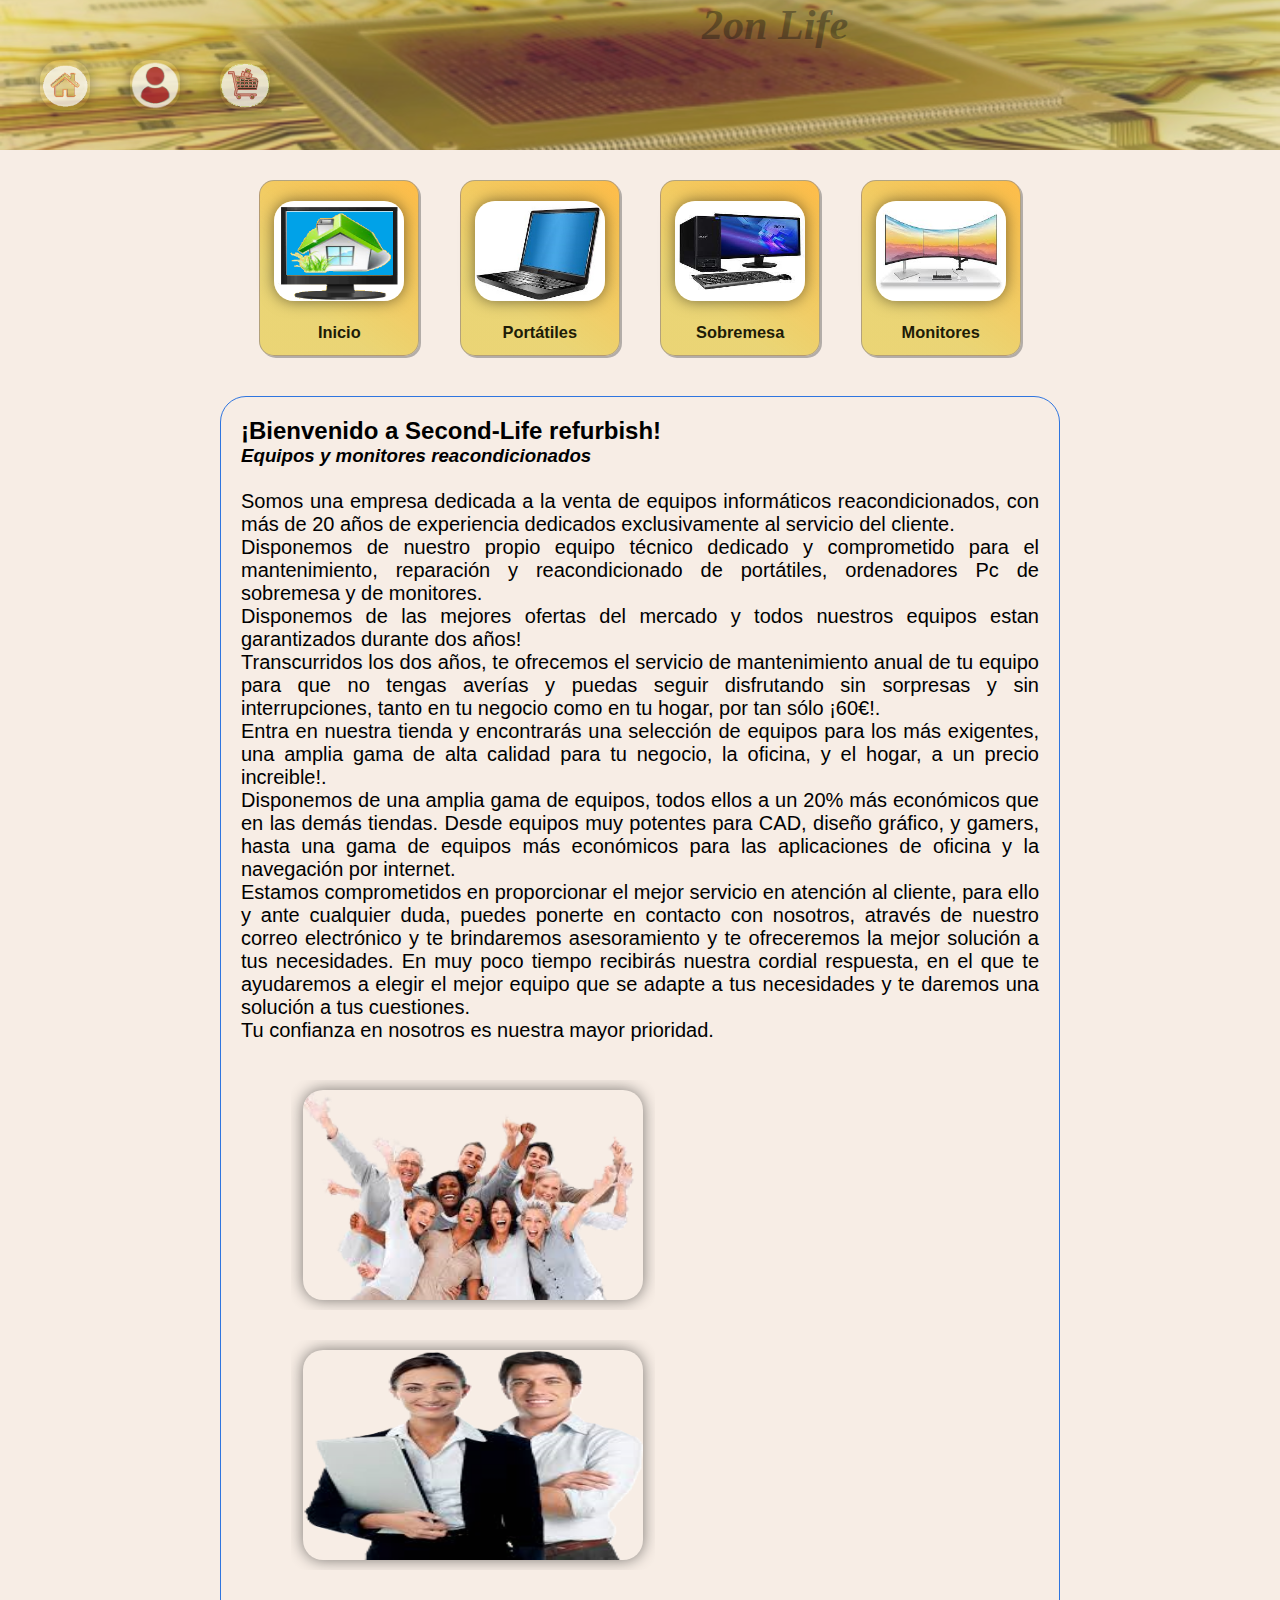
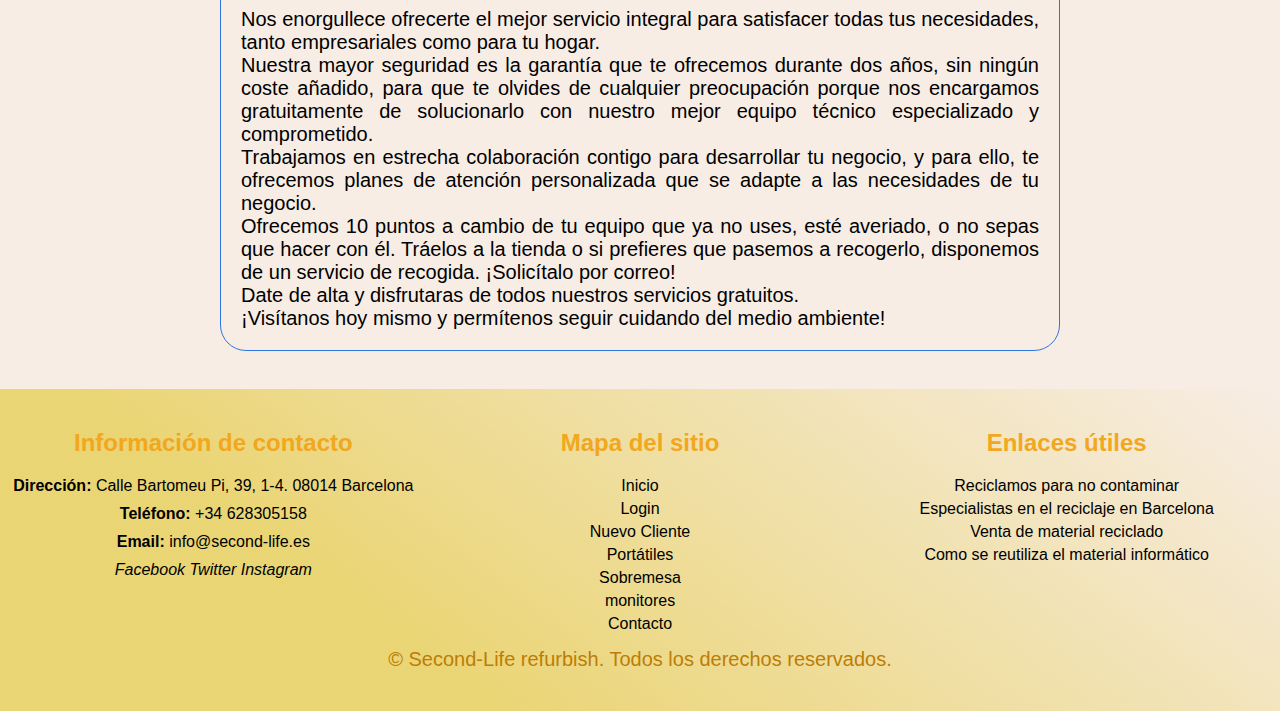
==== index.html @ 74654b56 "Primer commit" ====
<!DOCTYPE html>
<html lang="es">
<head>
	<meta charset="UTF-8">
	<meta name="viewport" content="width=device-width, initial-scale=1.0">
	<meta name="author" content="Juan Guillen">
	<meta name="description" content="Reacondicionamiento de ordenadores y monitores">
	<meta name="keywords" content="reacondicionado, html, ofertas, equipos,
     informatica, portatil, portatiles, sobremesa, monitores, gamers, refurbish">
	<title>Reacondicionamiento de equipos informáticos</title>
	
    <link rel="stylesheet" type="text/css" href="./css/styles.css">
    
    <!-- Google Fonts: Quicksand, Roboto -->
    <link rel="preconnect" href="https://fonts.googleapis.com">
    <link rel="preconnect" href="https://fonts.gstatic.com" crossorigin>
    <link href="https://fonts.googleapis.com/css2?family=M+PLUS+Rounded+1c:wght@500&family=Quicksand:wght@500&family=Roboto:wght@100&display=swap" rel="stylesheet">

	<link rel="icon" href="./img/icon.png">
    <script src="./js/app.js"></script>

</head>
<body>
    <header>
        <a href="#">
            <img class="imglogin" src="./img/inicioT.png" alt="foto Inicio">
        </a>
       <a href="./pages/login.html">
            <img class="imglogin" src="./img/loginT.png" alt="foto login">
        </a>
        <a href="./pages/Card.html">
            <img class="imglogin" src="./img/carrito.png" alt="foto carrito">
        </a>
        <div class="center"><h3 id="circle">2on Life</h3></div>
        
        <!-- <img class="imgh" src="./img/productos.png" alt="foto logo">      
        <h1 class="letrasandh"></h1>
        <h4>Las mejores ofertas del mercado y garantizados durante dos años!</h4> -->
    </header>
    <main>
        <nav>
            <ul>
                <li>
                    <a href="#">
                        <img src="./img/monitor-home.png" alt="foto inicio">
                        <h3>Inicio</h3>
                    </a>
                </li>
                <li>
                    <a href="./pages/laptops.html">
                        <img src="./img/laptop.jpeg" alt="foto portatil">
                        <h3>Portátiles</h3>
                    </a>
                </li>
                <li>
                    <a href="./pages/desktops.html">
                        <img src="./img/desktop.jpeg" alt="foto Sobremesa">
                        <h3>Sobremesa</h3>
                    </a>
                </li>
                <li>
                    <a href="./pages/Monitors.html">
                        <img src="./img/monitor.jpg" alt="foto Monitores">
                        <h3>Monitores</h3>
                    </a>
                </li>                                               
            </ul>
        </nav>
        <article>
            <div class="container_inicio">
            <h2>¡Bienvenido a Second-Life refurbish!<br></h2>
            <h3><i>Equipos y monitores reacondicionados</i></h3>
            <p class="justify"><br>
                Somos una empresa dedicada a la venta de equipos informáticos reacondicionados,
                con más de 20 años de experiencia dedicados exclusivamente al servicio del cliente.<br>
                Disponemos de nuestro propio equipo técnico dedicado y comprometido para el mantenimiento, reparación 
                y reacondicionado de portátiles, ordenadores Pc de sobremesa y de monitores.<br>
                Disponemos de las mejores ofertas del mercado y todos nuestros equipos estan garantizados durante dos años!<br>
                Transcurridos los dos años, te ofrecemos el servicio de mantenimiento anual de tu equipo para que no tengas averías
                y puedas seguir disfrutando sin sorpresas y sin interrupciones, tanto en tu negocio como en tu hogar, por tan sólo ¡60€!.<br>
                Entra en nuestra tienda y encontrarás una selección de equipos para los más exigentes, una amplia gama de alta calidad
                para tu negocio, la oficina, y el hogar, a un precio increible!.<br>
                Disponemos de una amplia gama de equipos, todos ellos a un 20% más económicos que en las demás tiendas. Desde equipos
                muy potentes para CAD, diseño gráfico, y gamers, hasta una gama de equipos más económicos para las aplicaciones de
                oficina y la navegación por internet.<br>
                Estamos comprometidos en proporcionar el mejor servicio en atención al cliente, para ello y ante cualquier
                duda, puedes ponerte en contacto con nosotros, através de nuestro correo electrónico y te brindaremos asesoramiento
                y te ofreceremos la mejor solución a tus necesidades. En muy poco tiempo recibirás nuestra cordial respuesta, en el que
                te ayudaremos a elegir el mejor equipo que se adapte a tus necesidades y te daremos una solución a tus cuestiones.<br>
                Tu confianza en nosotros es nuestra mayor prioridad.<br><br>
            </p>
            <div class="imgbox">
                <img onmouseover="bigImg(this)" onmouseout="normalImg(this)" src="./img/personas2.png" alt="foto personas">
            </div>  
            <div class="imgbox">
                <img onmouseover="bigImg(this)" onmouseout="normalImg(this)" src="./img/Personas1.png" alt="foto personas2">                           
            </div>
            <p class="justify"><br>
                Nos enorgullece ofrecerte el mejor servicio integral para satisfacer todas tus necesidades, tanto empresariales como para tu hogar.<br>
                Nuestra mayor seguridad es la garantía que te ofrecemos durante dos años, sin ningún coste añadido, para que te olvides de cualquier
                preocupación porque nos encargamos gratuitamente de solucionarlo con nuestro mejor equipo técnico especializado y comprometido.<br>
                Trabajamos en estrecha colaboración contigo para desarrollar tu negocio, y para ello, te ofrecemos planes de atención personalizada
                que se adapte a las necesidades de tu negocio.<br>
                Ofrecemos 10 puntos a cambio de tu equipo que ya no uses, esté averiado, o no sepas que hacer con él. Tráelos a la tienda o 
                si prefieres que pasemos a recogerlo, disponemos de un servicio de recogida. ¡Solicítalo por correo!<br>
                Date de alta y disfrutaras de todos nuestros servicios gratuitos.<br>
                ¡Visítanos hoy mismo y permítenos seguir cuidando del medio ambiente!
           </p>
        </div><br>         
        </article>
    </main>
    <footer>
        <div class="footer-content">
            <div class="contact-info">
                <h3>Información de contacto</h3>
                <p><strong>Dirección:</strong> Calle Bartomeu Pi, 39, 1-4. 08014 Barcelona</p>
                <p><strong>Teléfono:</strong> +34 628305158</p>
                <p><strong>Email:</strong> info@second-life.es</p>
                <div>
                    <a href="https://www.facebook.com/?locale=es_ES" target="_blank"><i> Facebook</i></a>
                    <a href="https://twitter.com/?lang=es" target="_blank"><i> Twitter</i></a>
                    <a href="https://www.instagram.com/" target="_blank"><i> Instagram</i></a>
                </div>
            </div>

            <div>
                <h3>Mapa del sitio</h3>
                <ul>
                    <li><a href="./index.html">Inicio</a></li>
                    <li><a href="./pages/login.html">Login</a></li>
                    <li><a href="./pages/nuevoCliente.html">Nuevo Cliente</a></li>
                    <li><a href="./pages/laptops.html">Portátiles</a></li>
                    <li><a href="./pages/desktops.html">Sobremesa</a></li>
                    <li><a href="./pages/Monitors.html">monitores</a></li>
                    <li><a href="./pages/contacto.html">Contacto</a></li>
                    <!-- <a href="mailto:info@gmail.com">Enviar mail.</a> -->
                </ul>
            </div>
            
            <div>
                <h3>Enlaces útiles</h3>
                <ul>
                    <li><a href="https://anobium.es/blog/reciclaje-material-informatico" target="_blank">Reciclamos para no contaminar</a></li>
                    <li><a href="https://natura-activa.com/reciclaje-de-ordenadores-y-material-informatico-en-barcelona/" target="_blank">Especialistas en el reciclaje en Barcelona</a></li>
                    <li><a href="https://www.recicla.me/site/categoria_residuo.aspx?ID=15" target="_blank">Venta de material reciclado</a></li>
                    <li><a href="https://fece.org/blog/2022/03/30/como-se-reutilizan-los-residuos-informaticos/" target="_blank">Como se reutiliza el material informático</a></li>
                </ul>
            </div>                   
        </div>
        <div class="footer-bottom">
            <p>&copy; Second-Life refurbish. Todos los derechos reservados.</p>
        </div>                 
    </footer>        
</body>
</html>
---- css/styles.css ----
:root {
    --fondo-logo: rgb(247, 237, 229);
    --headerh: 150px;
    --fontsegoe: 'Segoe UI', Tahoma, Geneva, Verdana, sans-serif; 
    }

    *{
        margin: 0 auto;
        padding:0;
        box-sizing: border-box;
    }
    
    
    body{
        background-color: var(--fondo-logo);
        display:block;
        margin:0;
        padding:0;
        font-family: var(--fontsegoe);
    }

    header h1, header h3{
        text-align:center;
        width: auto;
        background-color: transparent;
        justify-content:right;/*centraje horizontal en el navegador*/
        font-family: Matura MT Script Capitals, Freestyle Script;
        font-size:28;
        font-style: italic;
        /*position: static;*/
        word-wrap: break-word;
        opacity: 0.4;
     }

     header h2 {
        color:aliceblue;
        background-color: black;
        font-family: 'Roboto', sans-serif;;
        font-size: 32px;
        font-weight: 900;
        text-align: center;
        justify-content: center;
     } 

    header h4{
        font-family: Verdana, Geneva, Tahoma, sans-serif;
        font-size: 20px;
        font-weight:400;
        color:rgba(221, 201, 212, 0.9);
        text-align: justify;
        justify-content: center;
        text-align: center;
        text-shadow: 3px 2px rgba(7, 7, 2, 0.72);
        opacity:1;
        margin-right: 151px;
    }

     header {
        /*display:block;*/
        opacity: 0.9;
        background-color: var(--fondo-logo);
        font-family: 'Roboto', sans-serif;
        font-size: 36px;
        font-weight: 700;
        width: auto;
        height: var(--headerh); 
        /* background-image: url("../img/board_1200-150.png"); */
        background-image: url("../img/board-650x150.png");
        text-align: center;
        background-size: cover;
        background-position: center;
        position:relative;
        background-blend-mode:exclusion;/*mezcla el fondo con el color de fondo*/
        justify-content: center;/*centraje horizontal en el navegador*/     
    }

    header p {
        text-align: center;
    }

    .himgbox{
        width: auto;
        height: 170px;

    }

    li p{
        font-family: var(--fontsegoe);
        font-size: 14px;
    }

    li {text-decoration: none;
        list-style: none;
        text-align: center;
    }

    .container{
        align-items:center;/* centro vertical*/
        /*display: inline-block;*/
        float:left;
        justify-content:left;/*requiere flex*/
        background-color: black; 
        margin: 0 auto; 
        padding: 0; 
        width: auto;
        height: var(--headerh); 
      }


    .letra{font-family:'Trebuchet MS', 'Lucida Sans Unicode', 'Lucida Grande', 'Lucida Sans', Arial, sans-serif;

    }

    .letrarobo{
        font-family: 'Roboto', sans-serif;
        text-align: center;
        font-size: 36px;
        font-weight: bolder;
        color:black;
        width:auto;
        padding: 0;
        margin:0;
        text-shadow: 2px 2px rgba(190, 201, 42, 0.34);
        justify-content: center;/*centraje horizontal en el navegador*/
       
    }

    .letraroboh{
        font-family: 'Roboto', sans-serif;
        text-align: center;
        font-size: 60px;
        font-weight:900;
        color:green;
        width:auto;
        padding: 0;
        margin:0;
        text-shadow: 3px 2px rgba(7, 7, 2, 0.72);
        justify-content: center;/*centraje horizontal en el navegador*/
        
    }

    .letrasandh{
        text-align: center;
        font-family: 'Quicksand', sans-serif;
        font-size: 60px;
        font-weight:900;
        color:lightgreen;
        width:auto;
        padding: 0;
        margin:0;
        text-shadow: 3px 2px rgba(7, 7, 2, 0.72);
        opacity:1;
        justify-content: center;
        vertical-align:middle;
        top:50%;
        margin-right: 151px;
    }
    .letrasand{
        font-family: 'Quicksand', sans-serif;

    }
 
    footer {
        background-color: var(--fondo-logo);
        padding: 40px 0;
        text-align: center;
        color:black;
        margin-top: 10px;
/*      background-image: linear-gradient(217deg, rgba(255, 166, 0, 0.685),
        rgba(223, 191, 14, 0.521) 70.71%); */
        background-image: linear-gradient(217deg, rgba(247, 237, 229, 0.685),
        rgba(223, 191, 14, 0.521) 70.71%); 
        }

    .footer-content {
        display: flex;
        /*flex-wrap: wrap;*/
        justify-content:space-between;
        /*max-width: 1900px;*/
        width: 100%;
        margin: 0 auto;
    }
    
    .footer-content > div {
        flex:1;/*content=397 1=permite que todos los items flexibles tengan el mismo tamaño, regardless de su contenido*/
        margin: 0 10px; /* Espacio entre las columnas */
        text-align: center; 
        }

    .footer-content h3 {
        color: rgb(241, 167, 30);
        font-size: 24px;
        margin-bottom: 20px;
    }
    
    .contact-info p {
        margin-bottom: 10px;
    }
    
    footer a {text-decoration: none;
         color:black;
    }
    
    footer a:hover {
        text-decoration: underline;    
        color: rgb(136, 136, 136)}
    
    footer li { margin-bottom: 5px;
        list-style-type: none;
    }
    
    .footer-bottom p {
        float:none;
        color: #bd7d07;
        font-size: 20px;
        margin-top: 10px;
    }
    
    
    footer h4{margin:0 auto;
        background-color: var(--fondo-logo);
        color:black;
    }
    
    nav {color:aliceblue;    
        justify-content: space-between;
        /*height: auto;
        max-width: auto;*/
     } 
    
     nav ul {
        list-style-type: none; 
        list-style: none;
        /*display:flex;*/ /*se distribuye auto*/ 
        display:inline-block;/* si no cabe , se alinea debajo */
        /*margin:0;*/
        padding:0;
        /*display:flex;*/
        justify-content: space-between;/* los deja en la misma linea*/
    }

    nav ul.menu {
        display:inline-block;
        flex-wrap: wrap;
        justify-content: center;    
        align-items: center;
    }
    
    nav ul li {
        margin: 0 auto;
        margin-left: 18px;/*36px. no deja margen derecho*/
        margin-right: 18px;
        display:inline-block;/*es responsive y se ponen debajo*/
        /* text-align: right; */
        /*padding-inline: 18px;*//* no afecta*/
        padding:30px 0px;/*24px*/
        /*justify-content: space-between;*/
        }


    nav ul li a {
        display:block;/* todos igual width*/
        text-decoration: none; /* elimina el subrayado*/
        color:rgba(32, 28, 7, 1);
        background-color: var(--fondo-logo);
        justify-content: space-between;
        text-align: center;
        padding: 10px 0; /* hacemos un rellena en altura de 10 y de 0 en ambos lados */
        line-height: 26px;
        width:160px;
        font-family: Verdana, Geneva, Tahoma, sans-serif;
        font-size:14px;
        font-weight: 400;
        border: 1px solid rgba(143, 135, 135, 0.637);
        border-radius: 15px;
        box-shadow: 2px 2px rgba(77, 77, 77, 0.4);
        background: linear-gradient(217deg, rgba(255, 166, 0, 0.685),
         rgba(223, 191, 14, 0.521) 70.71%);
    }

    nav ul li a:hover{
        color:aliceblue;
        background-color: darkorange;
    }
 
    nav ul li a:active{transform: translate(3px,3px);}

    .activo{/*para dejar el menu marcado*/
        color:rgb(241, 255, 240);
        background-color: rgb(110, 110, 110);
    }

    nav ul li a img {
        border-radius: 20px;
        box-shadow: 0 0 15px rgba(0, 0, 0, 0.5);
        width: 130px;
        height: 100px;
        margin:10px 12px;
    }

    main {
        text-align: center;
        max-width: 1000px; 
        width:auto; 
        margin:auto; /*se ajusta al ancho y se actualiza según ampliamos o reducimos*/
    }

    main h1{   
        font-size: 30px;
    }

    main p{
        font-size: 20px;
        text-align: center;
    }

    .mainothers {
        text-align: center;
        max-width: 870px; 
        width:auto; 
        margin:auto; /*se ajusta al ancho y se actualiza según ampliamos o reducimos*/
    }

    .mainothers h1{   
        font-size: 30px;
    }

    .mainothers p{
        font-size: 20px;
        text-align: center;
    }

    .imgh{
        float:left;
        display: block;
        opacity: 0.3;
        box-shadow: 0 0 15px rgba(0, 0, 0, 0.5);
        height: var(--headerh); 
        width:auto;
        position: static; 
        margin:0 auto;
        padding:0;
        justify-content: center;
        border-radius: 0;
    }
    
    .imglogin{
        float:left;
        opacity: 0.72;
        border-radius: 20px;
        box-shadow: 0 0 15px rgba(0, 0, 0, 0.5);
        width: 50px;
        height: 50px;
        margin-right: 0px;
        margin-top: 60px;
        margin-left: 40px;
        text-align: left;
        cursor: pointer;
    }

    .imglogin:hover{
        opacity: 1;
       
    }

    .inglogin:active{
         transform: translate(3px 3px);
    }

    img {
        border-radius: 20px;
        box-shadow: 0 0 15px rgba(0, 0, 0, 0.5);
        width: 340px;
        height: 210px;
        margin:10px 12px;
    }

 /*    img:hover {
        transform: translate(3px 3px);
    } */

    .imgbox{
        /*display:flex;*/
        display:inline-flex;
        border-radius:15px;
        margin: 15px auto;
        margin-left: 50px; /*imprescindible para que no queden pegados*/
        margin-right: 50px;/* pendiente ver como eliminar los margin y se siga centrando*/
        overflow:hidden;
        /*align-items: center;*/
    }

    .imgbox img{
        /*margin: 5px auto;*/
        border-radius: 20px;
        box-shadow: 0 0 15px rgba(0, 0, 0, 0.5);
        width: 340px;
        height: 210px;
        margin:10px 12px;
    }

    .imgbox:hover{
        transform: scale(1.1);
    }

    .vertical-center {
        margin: 0;
        position: absolute;
        top: 50%;
        -ms-transform: translateY(-50%);
        transform: translateY(-50%);
    }

    .centerxy {
        display: flex;
        justify-content: center;
        align-items: center;
      }

    .center{
        display: grid;
        place-items: center;
    }


    .centrar {
        text-align: center;
        margin: auto;
    }

    .justify{
        text-align: justify;
    }

    .spacebetw {/*one in top left and the other in top right*/
        display: flex;/*or flexbox. space-evenly center spaces in all*/
        justify-content: space-between; /* Can be changed in the live sample */
      }

    @media screen and (max-width: 818px){
        img, .imgbox img{
            width: 250px;
            height: 170px;
        }
        header h4{font-size: 14px;}
        .letrasandh{font-size: 30px;}
    }
    @media screen and (max-width: 640px){
        img, .imgbox img{
            width: 200px;
            height: 125px;
        }
        header h4{font-size: 12px;margin-right: 70px;}
        .letrasandh{font-size: 22px;margin-right: 70px;}
    }
    @media screen and (max-width: 540px){
        img, .imgbox img{
            width: 170px;
            height: 105px;
        }
        header h4{font-size: 12px;margin-right: 70px;}
        .letrasandh{font-size: 22px;margin-right: 70px;}
    }    
    @media screen and (max-width: 480px){
        img, .imgbox img{
            width: 150px;
            height: 85px;
        }
        header h4{font-size: 12px;margin-right: 70px;}
        .letrasandh{font-size: 22px;margin-right: 70px;}
    }

    @media screen and (max-width: 440px){
        img .imgbox img{
            width: 90px;
            height: 55px;
        } 
        header h4{font-size: 12px;margin-right: 30px;}
        .letrasandh{font-size: 15px;margin-right: 30px;}
    }

    @media screen and (max-width: 380px){
        img .imgbox img{
            margin-left:0;
            margin-right: 0;
            width: 65x;
            height: 35px;
        }
    }

    @media screen and (max-width: 275px){
        img .imgbox img{
                margin-left:0;
                margin-right: 0;
                width: 40px;
                height: 25px;
        }
    }         
        
    .footer-content > div {
            margin: 0 0; /* Espacio entre las columnas */
    }    
    
    .gimg{/*grupo de imagenes*/
        width: 195px;
        height: 195px;
        margin: 10px;
    }

    form{
        background-color: var(--fondo-logo);
        padding: 15px 15px;
        width:fit-content;/* se ajusta */
    }
    
/*     form input {border-radius: 15px; padding:6px; margin-bottom: 5px;
        margin-left: 20px; text-align: left;margin-right: 20px;
        border:1px solid rgb(102, 102, 102)}
 */ 
    input::placeholder{color:rgb(180,180,180)}

    input[type="radio"]{width:auto;height:auto;padding:0;
         margin:6px 4px 6px 20px;}

    input[type="checkbox"]{width:auto;height:auto;padding:0;
         margin:6px 4px 6px 34px;}
   

    fieldset{
        border-radius: 26px;
        border:2px solid lightskyblue;
        padding: 30px 30px;
        margin: auto;
        text-align: left;
        min-width: 80px;
        }

     .container_inicio{max-width: 840px;
            margin: 10px auto;
            position: relative;
            width: 100%;  
            height: auto;
            border: 1px solid #2f75df;
            border-radius: 26px;   
            padding: 20px 20px 20px 20px; 
            /*background-color: #f5eee1;*/
            text-align: justify;
            /*min-width: 80px;*/
        }

     .formcontainer{
            display:flexbox;
            align-items: center;
            margin-bottom: 5px;
            align-items: center;
            margin:0 auto;
        }
    

    .fieldblack{border:2px solid rgb(53, 53, 53);}
    .fcontainer{
        display:flex;
        border:2px solid rgb(95, 95, 95);
    }

    .fieldred{border: 2px solid red;}
    .fieldorange{border: 2px solid orange;}
    
    legend{color:black;}
    
    label{display:inline-flex;
        color:black;
        width: 80px;/*Variar*/
        font-weight: bold;}/* inline-block*/
    
    .label1{width:70px;margin-left: 0;margin-right: 6px;}
    .label2{width:90px;margin-left: 10px;}

    .lblchk{width:auto;}
    
    form textarea {width: 100%; height: 150px; padding: 12px 20px; border-radius: 15px;
        box-sizing: border-box; border: 2px solid #ccc;resize:none;}
    
    button{/*requiere container display:flex*/
        border-radius:15px;  
        display:inline-block; /* Permite el centraje en la misma linea*/
        margin-left: 50px; /*imprescindible para que no queden pegados*/
        margin-right: 50px;/* pendiente ver como eliminar los margin y se siga centrando*/
        margin-top: 6px; /* separacion cuando se situan uno debajo el otro.*/
        margin-bottom: 6px;
        line-height: 26px;
        background-color: bisque;
        color:black;       
        border:2px solid green;
        text-align: center;
        min-width:160px;
        /*justify-content:space-between;/*centra el texto*/
        /*margin: 0 auto; */ /*imprescindible para que se centre con flex.*/
        /*eliminar margin 0 auto para que se centre con inline-block.*/
        padding: 4px 14px;/*y x*/
        font-size: 16px;
        cursor: pointer;
        /*align-items:center;*/
        box-shadow: 3px 4px rgba(77, 77, 77, 0.4);
    }

    /*Ejemplo para llamar a otra página:*/
    /*<button type="button" onclick="location.href='https://www.facebook.com'">Ir a facebook</button>*/
    /*<button type="button" onclick="location.href='../index.html'">página de inicio</button>*/
    
    button:hover{
        color:bisque;
        background-color: #4CAF50;
    }

    button:active{
        transform: translate(3px,3px);
    }

    .btnbl {
        background-color: white;
        color: black;
        border: 2px solid #0d1ad8;
    }

    .btnbl:hover {
        background-color: #0d1ad8;
        color: bisque;
    }

    .btnrd {
        background-color: bisque;
        color: black;
        border: 2px solid red;
    }

    .btnrd:hover {
        background-color: red;
        color: bisque;
    }

    select{border-radius:15px;margin-bottom:10;border:1px inset rgb(104, 103, 103);width:184px;padding:6px;margin-left: 20px;}/*no hace caso del padding*/
 

/*form y controles*/
form input[type="submit"],
form input[type="reset"] {
    width: 100px;
    padding: 10px;
    display: inline-block;
    border:2px solid green;
    border-radius: 15px;
    background-color:bisque;
    color: black;
    margin: 10px auto;
    margin-right: 50px;
    margin-left: 50px;
    font-size: 15px;
    box-shadow: 2px 2px 0 rgba(0, 0, 0, 0.2);
    transition: background-color 0.3s ease, transform 0.3s ease, box-shadow 0.3s ease; 

}

form input[type="reset"] {
    border: 2px solid red;
    background-color: bisque;
    color: black;
}

form input[type="submit"]:hover{background-color: #4CAF50}
form input[type="reset"]:hover {background-color: red;}

form input[type="submit"]:active,
form input[type="reset"]:active {
    transform: translate(4px, 4px);
    box-shadow: none;}

form label {
    width: 82px;/* cambiar para ajustar*/
    font-weight:500;/* bold;*/
    display: inline-block;
    margin: 5px;
}

form input[type="text"],
form input[type="email"],
form select,
form textarea,
form input[type="password"] {
    width: 200px;
    padding: 5px;
    display: inline-block;
    border: 1px solid grey;
    border-radius: 15px;
    background-color: rgb(247, 247, 239);
    margin-right: 20px;
    margin-bottom: 5px;
}

form textarea {
    width: 94%;
    height: 200px;
    padding: 15px;
    margin: 20px;
    resize: none;
}

form input[type="radio"] {
    width: 20px;
    display: inline-block;
    background-color: rgb(247, 247, 239);
    margin-bottom: 5px;
}

form input[type="checkbox"] {
    width: 20px;
    display: inline-block;
    margin-bottom: 5px;
}



/*     footer h4{
        background-color: white;
        color: black;
        font-family: sans-serif;
        font-size: 14px;
        text-align: center;
        padding: 26px;   
    } */

    .hifrm{
        /*height:160px;*/
        /*width:auto;*//*100%;*/
        margin: 0;
        
    }

    .fifrm{
        height: 170px;
        width:100%;

    }

    .gallery {
        display: grid;
        grid-template-columns: repeat(auto-fit, minmax(200px, 1fr));
        gap: 20px;
        padding: 20px;
        max-width: 1200px;
        margin: auto;
      }
      
      .gallery article {
        background-color: var(--fondo-logo);
        padding: 10px;
        text-align: center;
      }
      
      .gallery img {
        width: 250px;
        height: 160px;
        margin-bottom: 10px;
      }
      
      .gallery p {
        margin-top: 10px;
        font-weight: bold;
      }

      .gallery article:hover {
        transform: scale(1.1);
        border: 1px solid black;    
        background-color: #d8d8d8;
      }
    
      .newsletter form {
        display: flex;
        align-items: center;
        justify-content: center;
        margin: 20px auto;
    }
    
/* clases para inyectar */
/*listado:*/
.client{
    margin: auto;
    margin-top: 10px;
    margin-bottom: 10px;
    padding: 10px;
    width: 300px;
    height: auto;
    border-radius: 16px;
    border: 1px solid yellow;
    background-color: #f5dca9;   
}

    #circle span{
        position: absolute;
        font-family: Impact, Haettenschweiler, 'Arial Narrow Bold', sans-serif;
        height: 140px;
        font-size: 25px;
        width: 20px;
        text-align: center;
        transform-origin: bottom center;        
      }
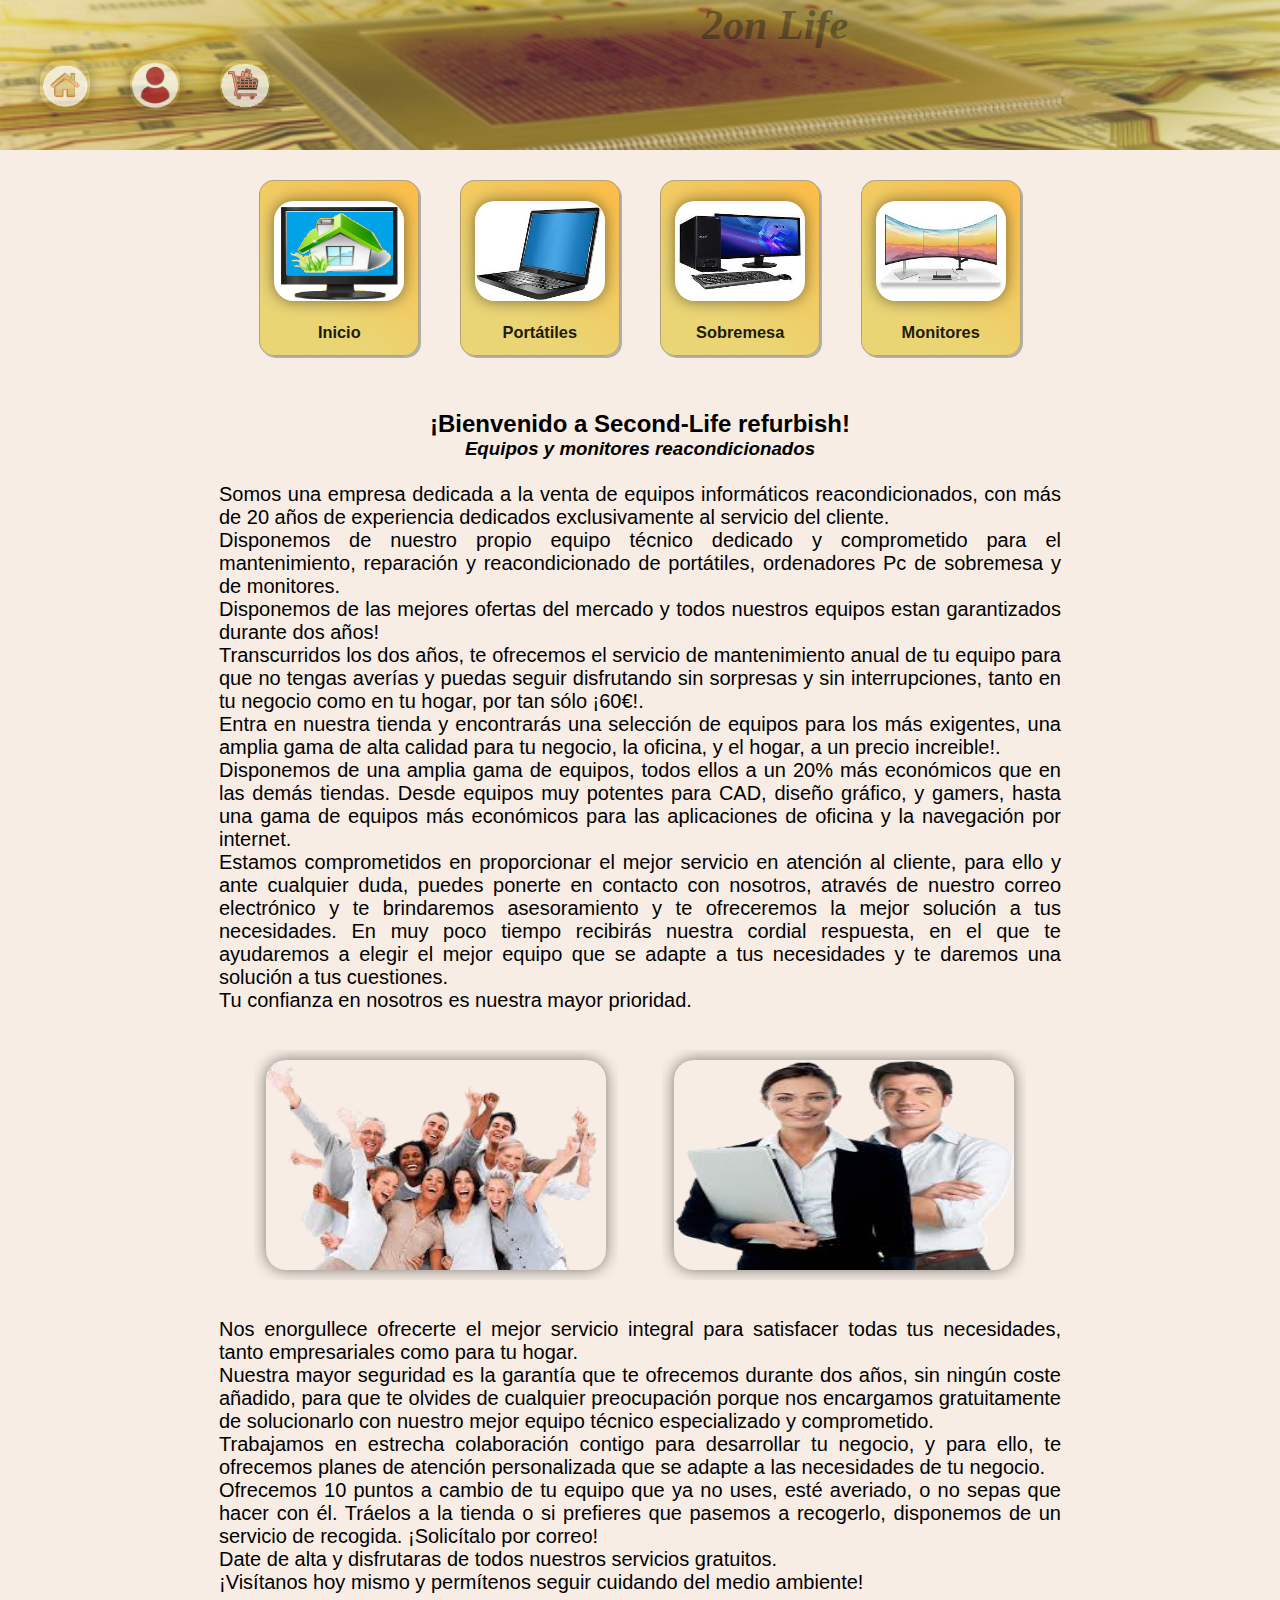
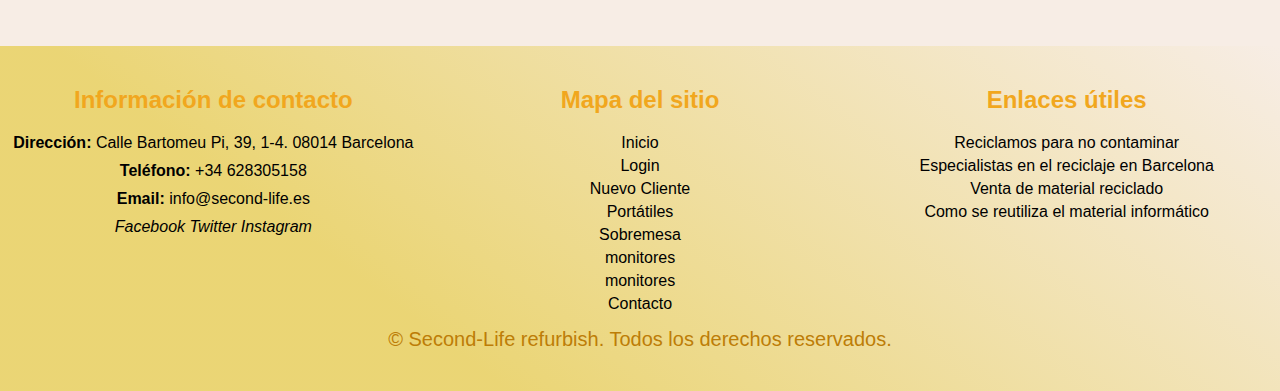
==== commit ce47cd19: "inicio sin borde" ====
--- a/index.html
+++ b/index.html
@@ -68,7 +68,7 @@
             </ul>
         </nav>
         <article>
-            <div class="container_inicio">
+            <div class="centrar maxwidth">  <!--class="container_inicio"-->
             <h2>¡Bienvenido a Second-Life refurbish!<br></h2>
             <h3><i>Equipos y monitores reacondicionados</i></h3>
             <p class="justify"><br>
@@ -133,6 +133,7 @@
                     <li><a href="./pages/laptops.html">Portátiles</a></li>
                     <li><a href="./pages/desktops.html">Sobremesa</a></li>
                     <li><a href="./pages/Monitors.html">monitores</a></li>
+                    <li><a href="./pages/card.html">monitores</a></li>
                     <li><a href="./pages/contacto.html">Contacto</a></li>
                     <!-- <a href="mailto:info@gmail.com">Enviar mail.</a> -->
                 </ul>
--- a/css/styles.css
+++ b/css/styles.css
@@ -384,8 +384,8 @@
         display:inline-flex;
         border-radius:15px;
         margin: 15px auto;
-        margin-left: 50px; /*imprescindible para que no queden pegados*/
-        margin-right: 50px;/* pendiente ver como eliminar los margin y se siga centrando*/
+        margin-left: 20px; /*imprescindible para que no queden pegados*/
+        margin-right: 20px;/* pendiente ver como eliminar los margin y se siga centrando*/
         overflow:hidden;
         /*align-items: center;*/
     }
@@ -429,7 +429,7 @@
     }
 
     .justify{
-        text-align: justify;
+        text-align:justify;
     }
 
     .spacebetw {/*one in top left and the other in top right*/
@@ -547,6 +547,12 @@
             text-align: justify;
             /*min-width: 80px;*/
         }
+
+    .maxwidth{
+        max-width: 870px;
+        margin:10px auto;
+        padding:14px;
+    }
 
      .formcontainer{
             display:flexbox;
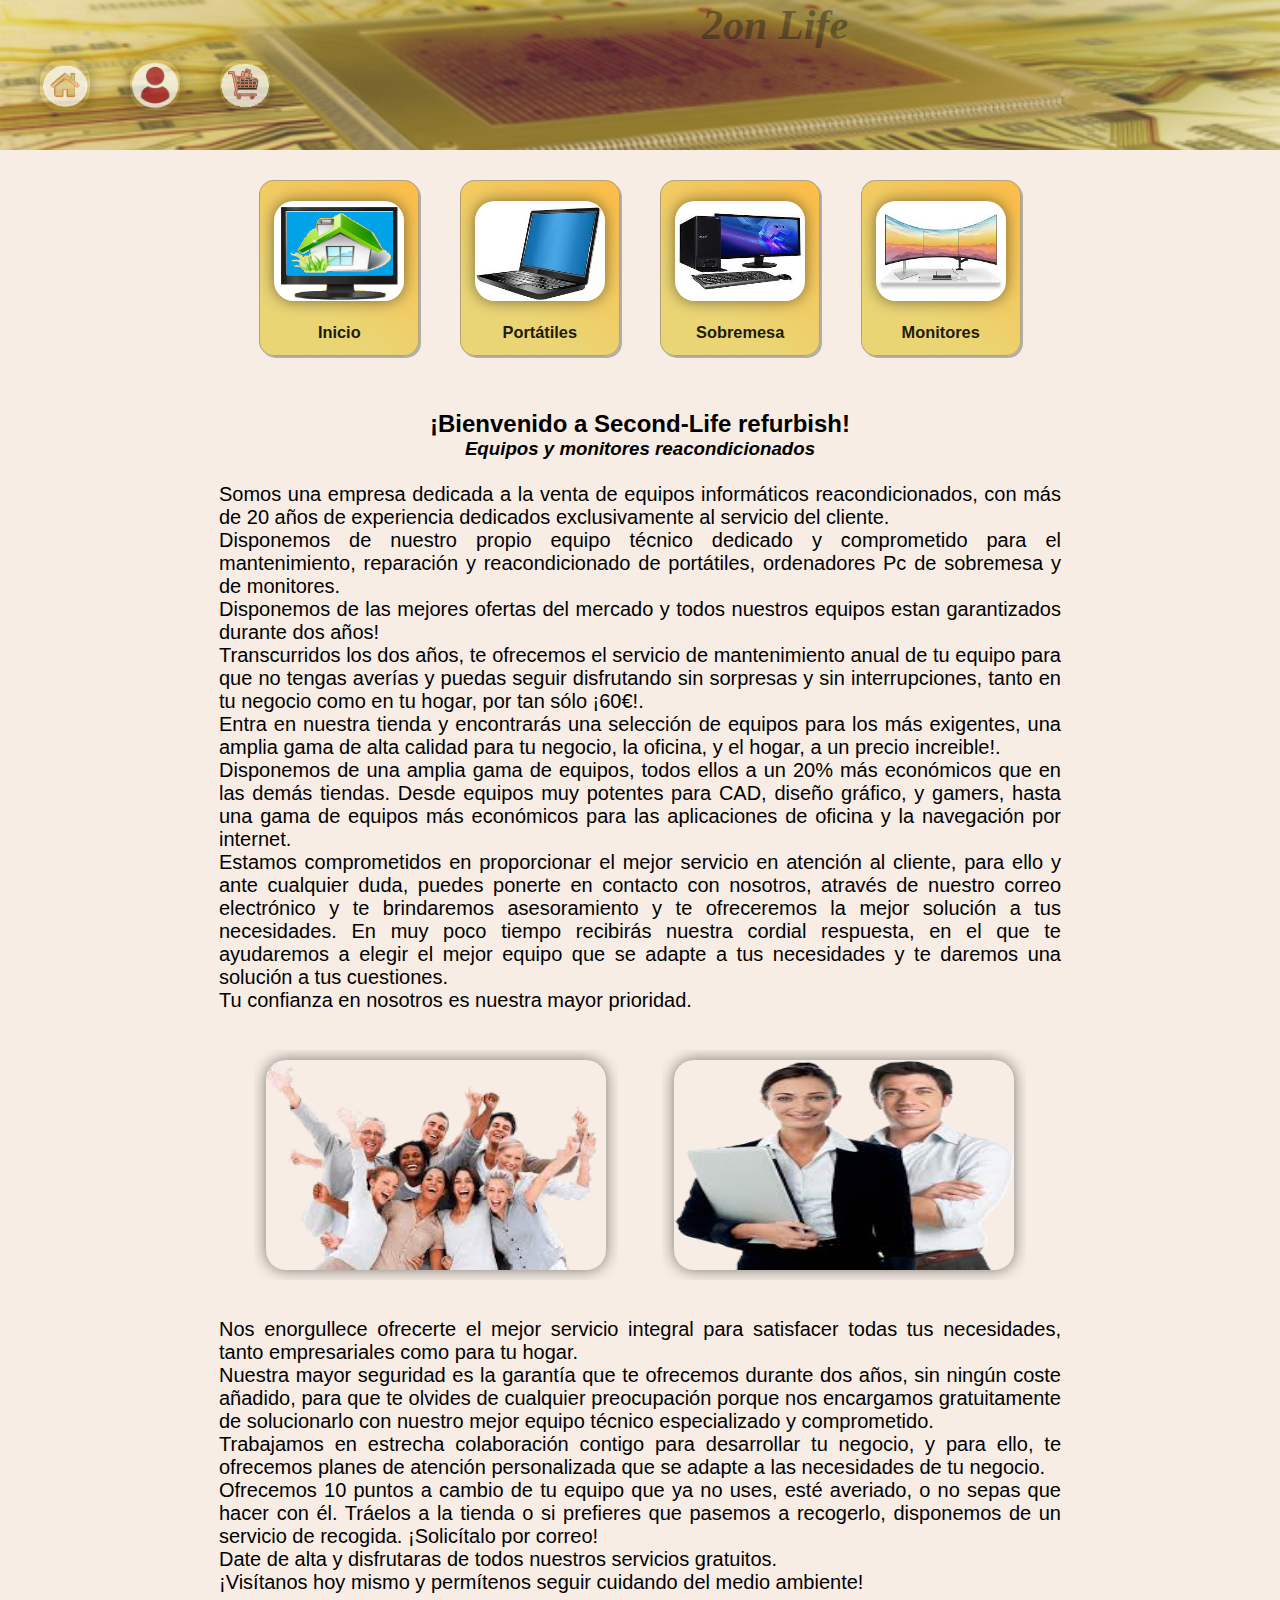
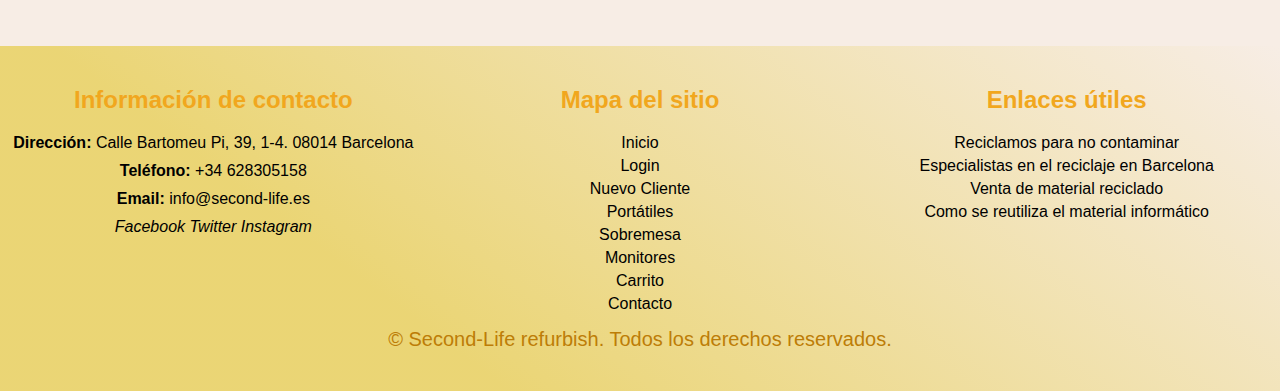
==== commit 1056ac68: "no encuentra la pagina cards.html" ====
--- a/index.html
+++ b/index.html
@@ -132,8 +132,8 @@
                     <li><a href="./pages/nuevoCliente.html">Nuevo Cliente</a></li>
                     <li><a href="./pages/laptops.html">Portátiles</a></li>
                     <li><a href="./pages/desktops.html">Sobremesa</a></li>
-                    <li><a href="./pages/Monitors.html">monitores</a></li>
-                    <li><a href="./pages/card.html">monitores</a></li>
+                    <li><a href="./pages/Monitors.html">Monitores</a></li>
+                    <li><a href="./pages/card.html">Carrito</a></li>
                     <li><a href="./pages/contacto.html">Contacto</a></li>
                     <!-- <a href="mailto:info@gmail.com">Enviar mail.</a> -->
                 </ul>
